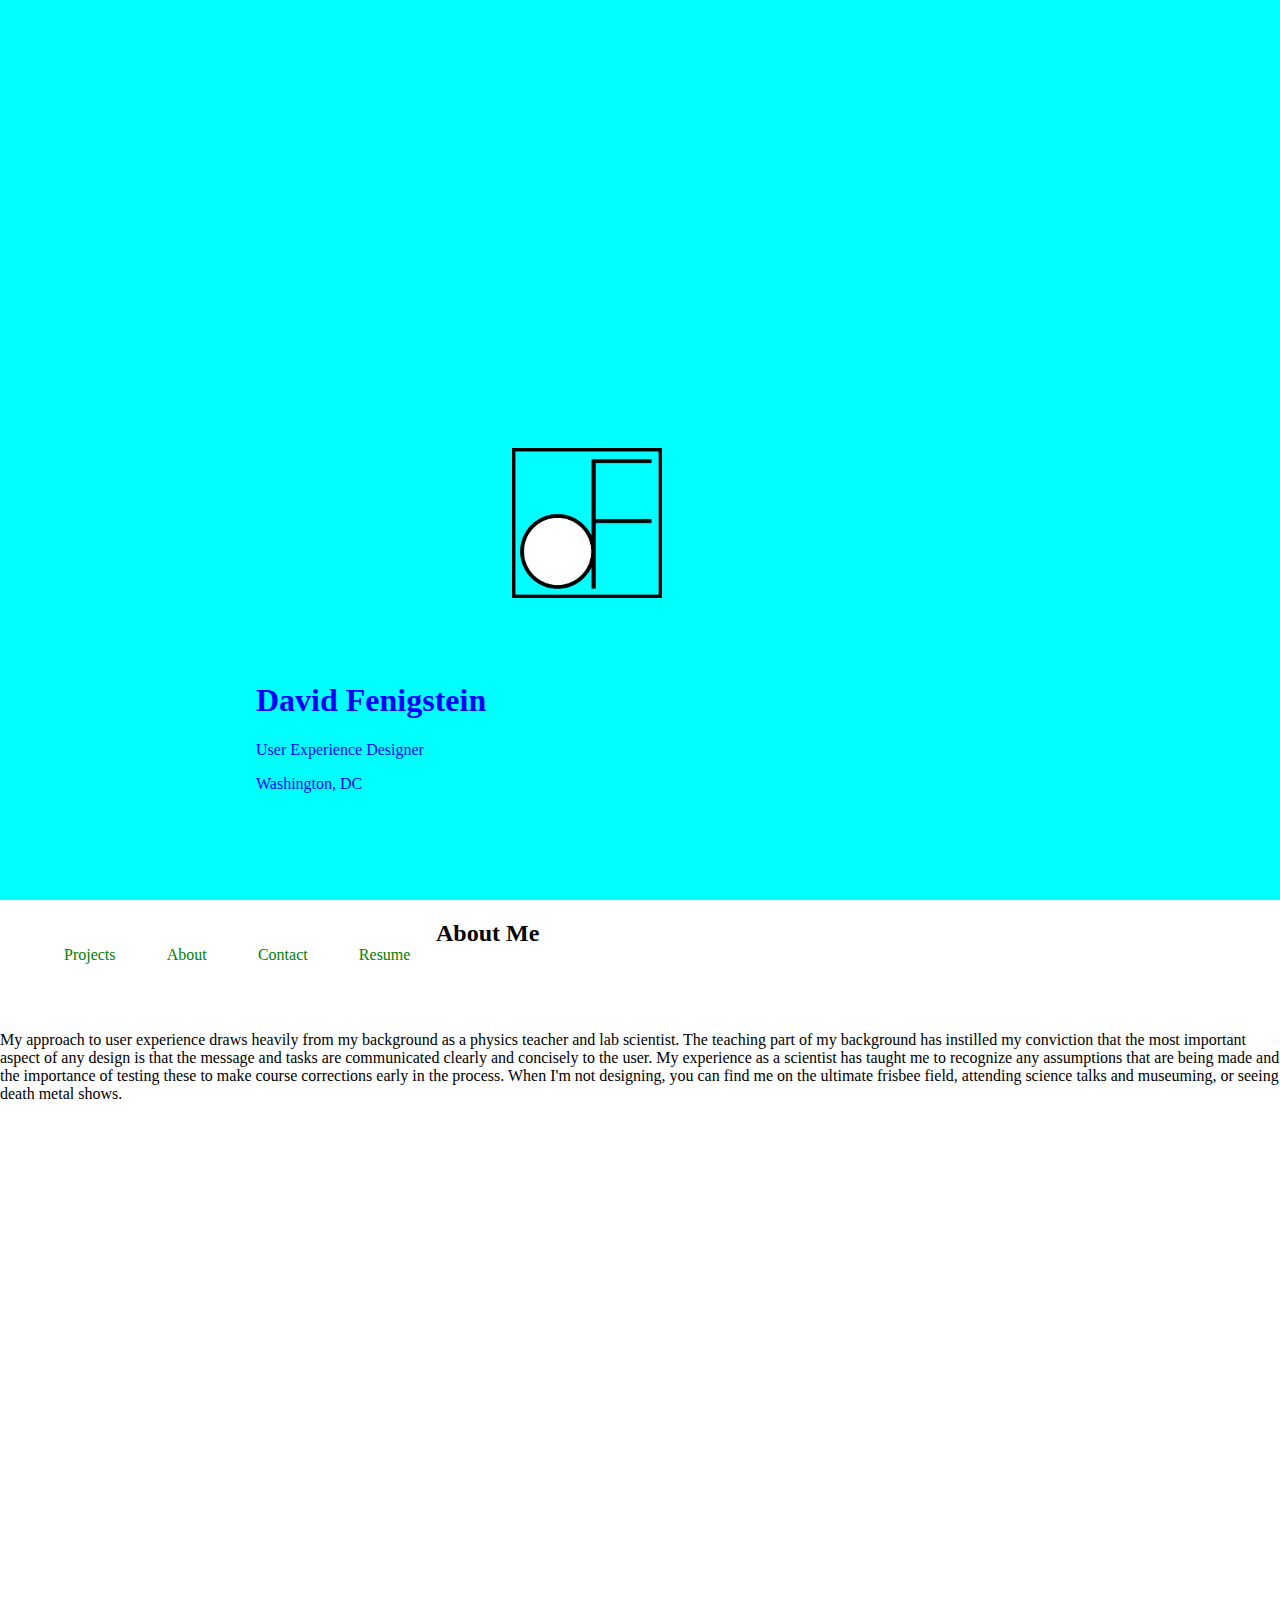
==== about.html @ d0876d26 "About Page" ====
<!doctype html>
<html>
<head>
	<meta charset="UTF-8">
	<meta name="viewport" content="initial-scale=1, maximum-scale=1">
	<title>Just Trust UX</title>
		<link rel="stylesheet" href="https://stackpath.bootstrapcdn.com/bootstrap/4.1.3/css/bootstrap.min.css" integrity="sha384-MCw98/SFnGE8fJT3GXwEOngsV7Zt27NXFoaoApmYm81iuXoPkFOJwJ8ERdknLPMO" crossorigin="anonymous">
	<link rel="stylesheet" href="style.css">
</head>

<body>
	<div class="row container-fluid">
		<div class="col-md-6 col-lg-7 screenheight container" id="left-section">
			<div id="about">
				<img src="df-logo.png" class="center" id="logo">
				<div id="whoami">
					<h1 class="display-4">David Fenigstein</h1>
					<p class="lead">User Experience Designer</p>
					<p class="my-4">Washington, DC</p>
				</div>
			</div>
		</div>
		<div class="col-md-6 col-lg-5 screenheight" id="right-section">
			<div class="row nav-menu">		
  				<li><a href="index.html">Projects</a></li>
  				<li><a href="about.html">About</a></li>
  				<li><a href="contact.html">Contact</a></li>
  				<li><a href="fenigstein_resume_new.pdf" target="_blank">Resume</a></li>
			</div>
			<div class ="row">
				<h2 class="display-4" id="case-title">About Me</h2>
			</div>
			<div class="row">
				<p>My approach to user experience draws heavily from my background as a physics teacher and lab scientist. The teaching part of my background has instilled my conviction that the most important aspect of any design is that the message and tasks are communicated clearly and concisely to the user. My experience as a scientist has taught me to recognize any assumptions that are being made and the importance of testing these to make course corrections early in the process. When I'm not designing, you can find me on the ultimate frisbee field, attending science talks and museuming, or seeing death metal shows.</p>
			</div>
		</div>
	</div>
</body>
</html>
---- style.css ----
@charset "UTF-8";
/* CSS Document */


body {
  margin: 0px;
  height:100%;
  overflow: hidden;
}

@media (max-width: 767px) {
  body {
    overflow: scroll;
    width: 100vw;
  }
}

.center {
  display: block;
  margin-left: auto;
  margin-right: auto;
}

.screenheight {
  height: 100vh;
}

#left-section{
  background-color: aqua;
  color:blue;
  position:relative;
  padding-right: 0;
}

#right-section{
  background-color: white;
  position:relative;
}

#whoami {
  position: absolute;
  margin: 20%;
  width: 300px;
  top: 45vh;
  z-index: 2;
}

#about{
  position: relative;
}

#logo {
	display: block;
  margin: 35% 40%;
  width: 30%;
  max-width: 150px;
  min-width: 80px;

	z-index: 100;
	position:absolute;
}

#case-title {
  padding: 0 0 5% 10%;
}

#resume {
  padding-left: 3vw;
}

.nav-menu {
  padding-left: 3vw;
}

ul {
    list-style: none;
    display: none;
    margin: 0;
    padding: 0;
    overflow: hidden;
}

li {
    float: left;
    list-style: none;
}

li a {
    display: block;
    color: green;
    text-align: center;
    padding: 2vw;
    text-decoration: none;
}

li a:hover {
    color: #111111;
}

.borderless {
  border: 0;
  padding: 5% 10%;
}

.parent {
  position: relative;
}

#home-menu {
  padding: 20px;
}
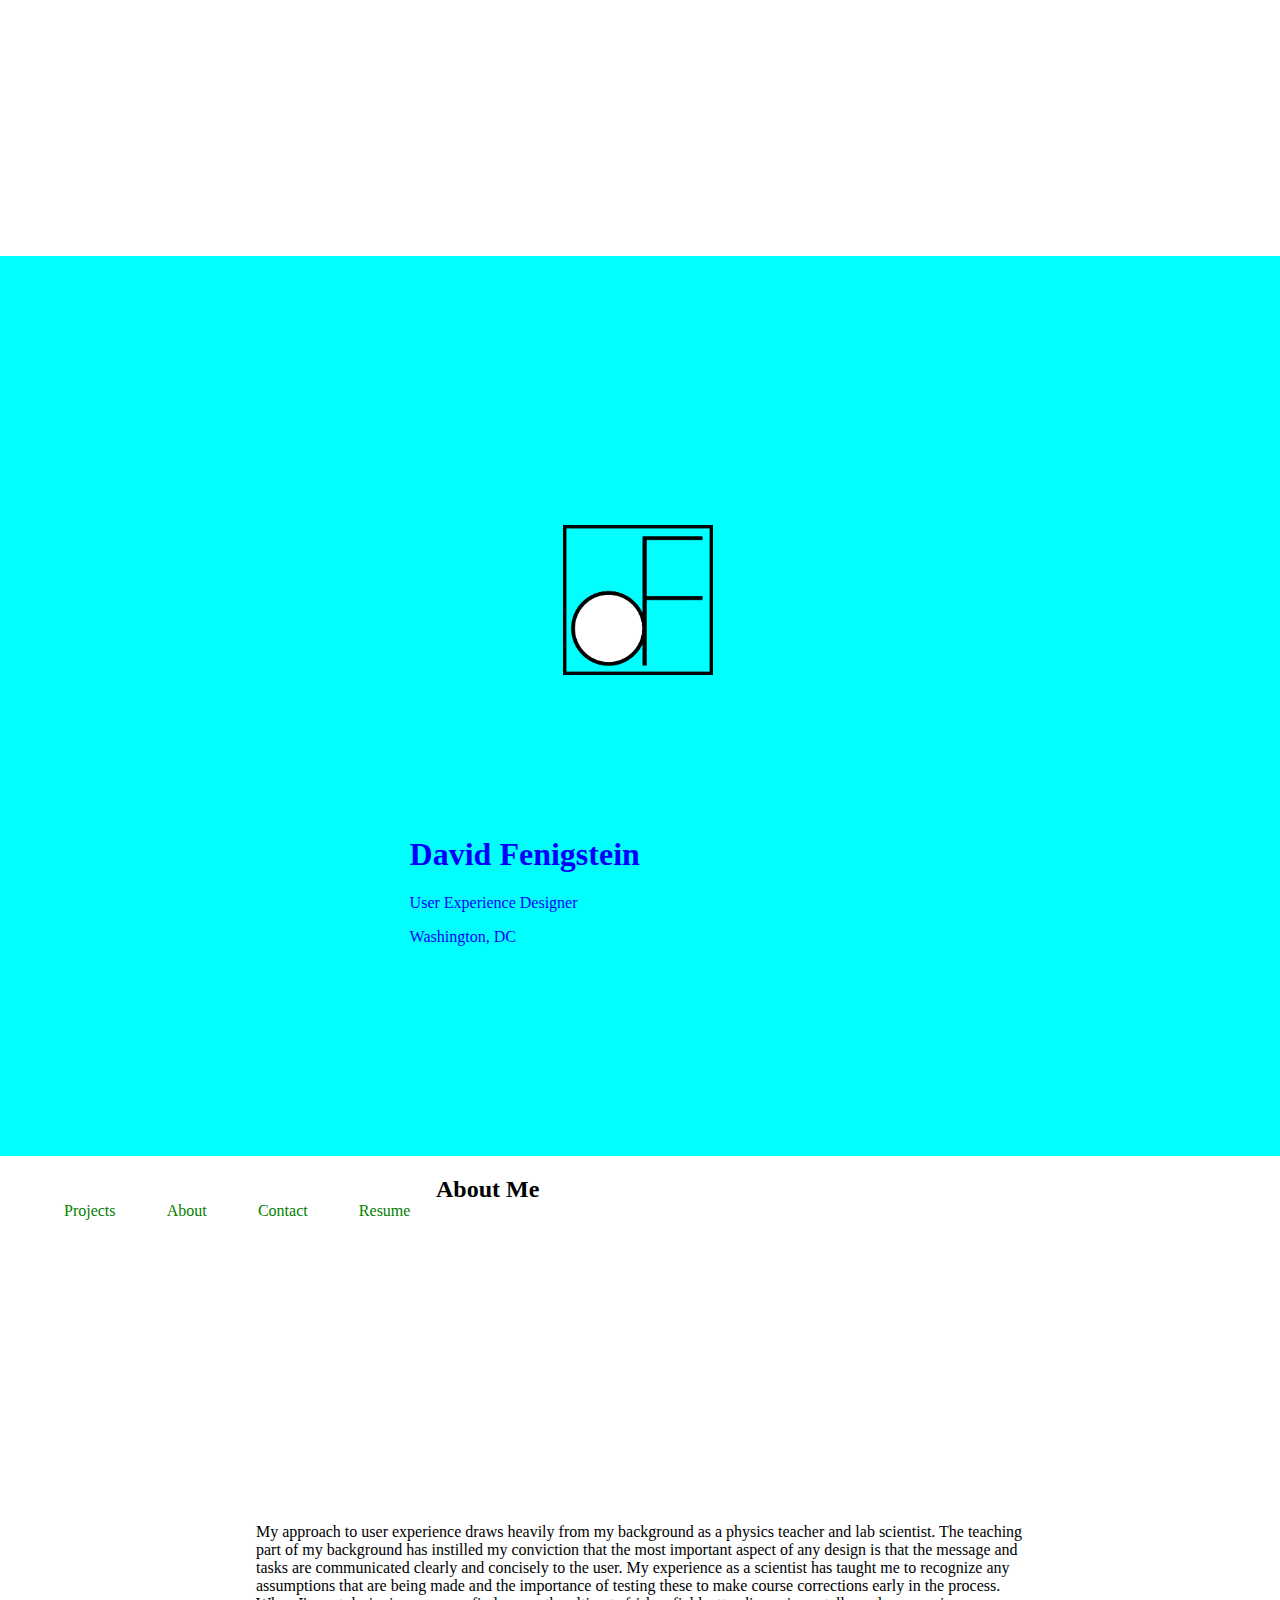
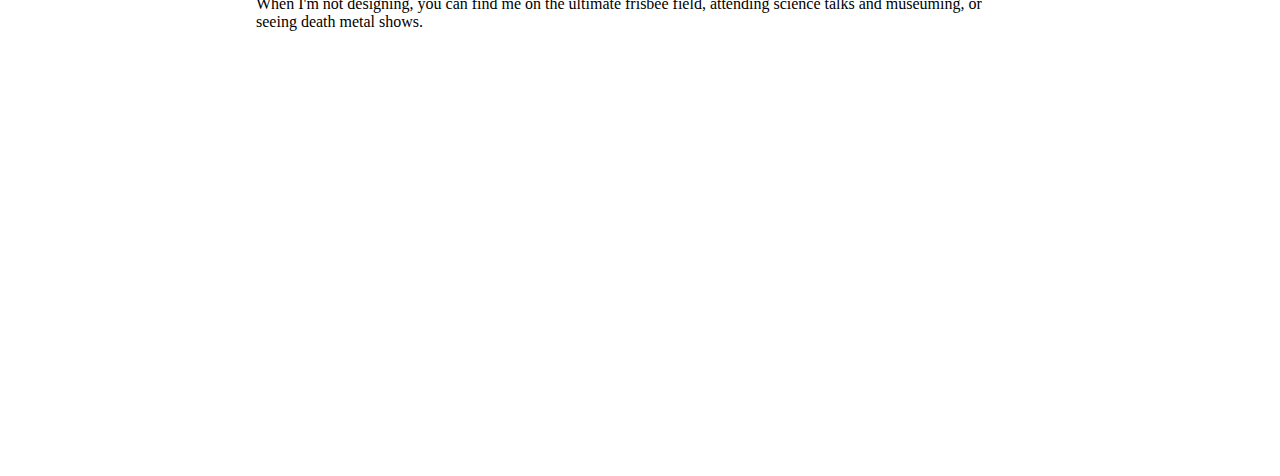
==== commit e344d65b: "about padding" ====
--- a/about.html
+++ b/about.html
@@ -30,7 +30,7 @@
 			<div class ="row">
 				<h2 class="display-4" id="case-title">About Me</h2>
 			</div>
-			<div class="row">
+			<div class="row" id="about">
 				<p>My approach to user experience draws heavily from my background as a physics teacher and lab scientist. The teaching part of my background has instilled my conviction that the most important aspect of any design is that the message and tasks are communicated clearly and concisely to the user. My experience as a scientist has taught me to recognize any assumptions that are being made and the importance of testing these to make course corrections early in the process. When I'm not designing, you can find me on the ultimate frisbee field, attending science talks and museuming, or seeing death metal shows.</p>
 			</div>
 		</div>
--- a/style.css
+++ b/style.css
@@ -47,6 +47,7 @@
 
 #about{
   position: relative;
+  margin: 20%;
 }
 
 #logo {
